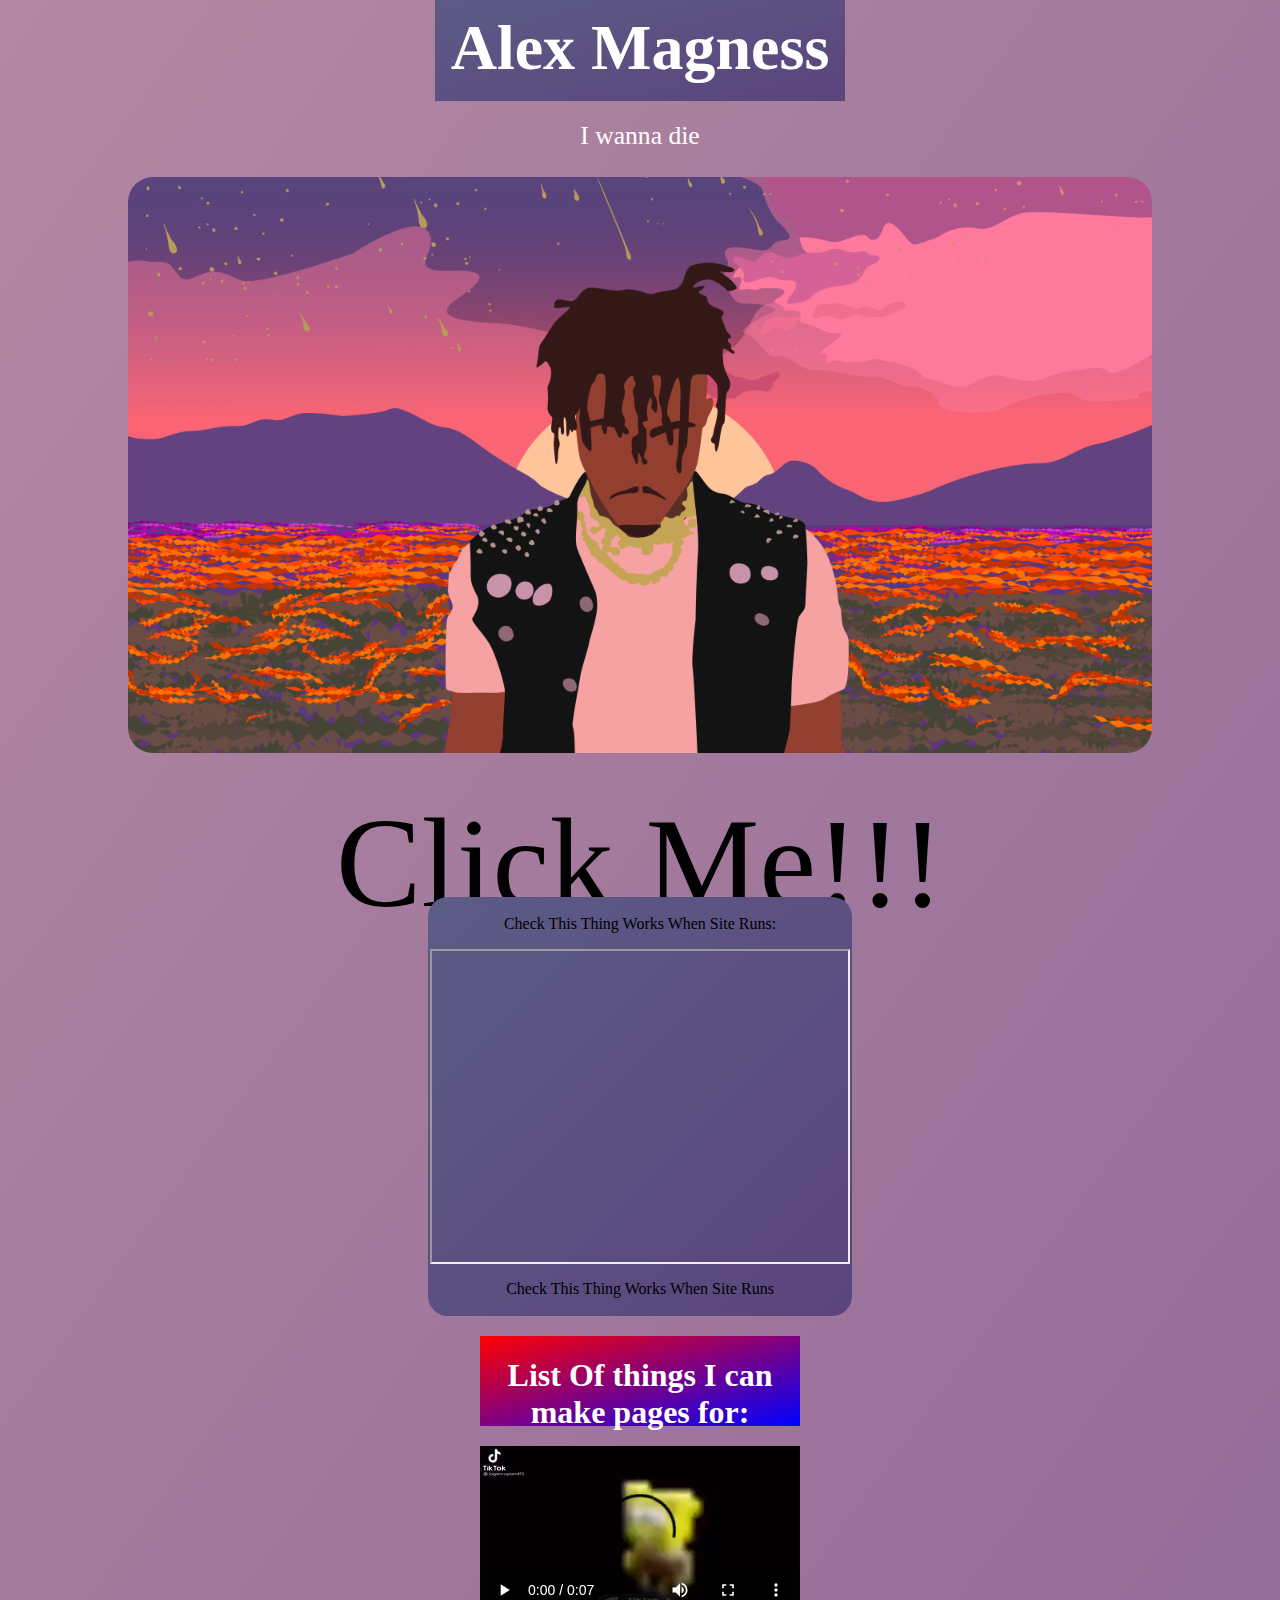
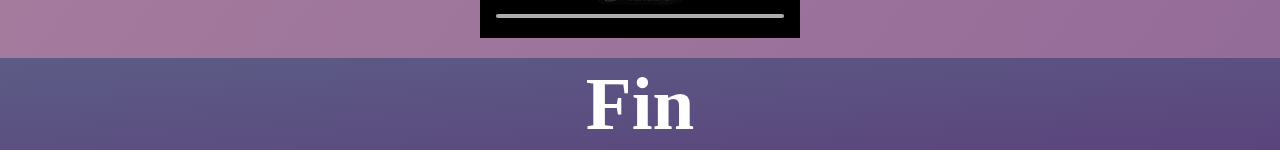
==== Index.html @ b16dd191 "Inital Commit" ====
<!doctype html5>

<head>
    <Link rel="stylesheet" href="style.css">
    <meta name="viewport" content="width=device-width, initial-scale=1.0" />
    <style>
        
    </style>
</head>



<body>
    <div class="heading-box">
        <a href="Index.html" style="text-decoration: none;">    
            <h1 class="title-text">Alex Magness</h1> 
        </a>
    </div>
   


    <div class="smaller-text"> 
        <p>I wanna die</p>
    </div>



    <div class="container"> 
        <a href="Mocap.html">
            <img src="Images/Juice.JPG" alt="Cock">
        </a>
        <div style="background-color: rgba(127, 255, 212, 0);" class="centered p1 button-text">Click Me!!!</div>
    </div>



    <div class="main-boxes centered">
        <p>Check This Thing Works When Site Runs:</p>
        <iframe width="420" height="315"
            src="https://youtu.be/z7Uy9PTEIYk?si=sNPpJvvnBM9g9DT7">
        </iframe>
        <p>Check This Thing Works When Site Runs</p>
    </div>



    <div class="smaller-box centered">
        <h1 style="font-family:Brush Script MT";>List Of things I can make pages for:</h1>
    </div>



    <div class="image-box">
        <!-- <img src="Images/Spong_1.mp4" alt="Cock"> -->
        <video src="Images/Spong_1.mp4" alt="Cock" autoplay controls></video>
    </div>



    <div class="footer-box">
        <h1 class="footer-text">Fin</h1>
    </div>



</body>
---- style.css ----
*,
*::before,
*::after {
    box-sizing: border-box;
}

img {
    width : 100%;
    /* height: 100%; */
    /* border: 10px solid #ffffff00; */
    border-radius: 25px;

    display: block;
    /* margin: 20px; */
    /* margin-left: auto;
    margin-right: auto; */
}



.image-box {
    border-radius: 20px;
    margin: 20px;
}



body {
    /* background-color : rgb(90, 90, 90) ; */
    /* background-image: linear-gradient(rgb(77, 0, 184),rgb(255, 94, 0)); */
    background-image: linear-gradient(to bottom right, #b388a2, #936b98);
    text-align : center ;
    display: flex;
    place-content: center;
    place-items: center;
    flex-direction: column;
}



.heading-box {
    margin : -0.4%; 
    padding: 1.25%; 
    /* padding : 10px; */
    /* background-color : rgb(169, 169, 169) ; */
    background-image: linear-gradient(to bottom right, #5c5c86, #5b447c);
    /* border-radius: 20px; */
}



.main-boxes {
    margin : 20px ;
    padding: 2px;
    /* padding : 10px; */
    /* background-color : rgb(169, 169, 169) ; */
    background-image: linear-gradient(to bottom right, #5c5c86, #5b447c);
    border-radius: 20px;
}



.smaller-box {
    width: 25%;
    height: 10%;
    background-image: linear-gradient(to bottom right, red, blue);
    color: white;
}



.title-text {
    font-family:Brush Script MT; 
    font-size:5vw;
    margin: 0%;
    text-decoration: none;
    color: white;
}



.smaller-text {
    font-family:Brush Script MT; 
    font-size:2vw;
    margin: 0%;
    text-decoration: none;
    color: white;
}



.p1 {
    font-family: "Brush Script MT";
}



.footer-text {
    font-family:Brush Script MT; 
    font-size: 75px;
    margin: 0.25%;
    text-decoration: none;
    color: white;
}



.footer-box { 
    width: 100%;
    /* padding : 10px; */
    /* background-color : rgb(169, 169, 169) ; */
    background-image: linear-gradient(to bottom right, #5c5c86, #5b447c);
    /* border-radius: 20px; */
}



.button {
    width: 425px;
    height: 250px;
}  



.button-text {
    font-family:Brush Script MT; 
    font-size:10vw;
    margin: 5px;
}



.item {
    width: 150px;
    height: 150px;
    background-color: #5b447c;
    padding: 1em;
    font-weight: 700;
    color: var(--clr-light);
    text-align: center;
    border: 10px solid var(--clr-accent);
    border-radius: 10px;
}



/* .container img {
    width: 100%;
    display: block;
    padding: 0;
    margin: 0;
} */



/* .container {
    position: relative;
    text-align: center;
    color: white;
    margin: 20px;
} */



.container {
    width: 80%;
    height: 700px;
    margin: auto;
    border: 10px solid var(--clr-dark);
    display: flex;

    /* flex-direction: row; */
    justify-content: space-evenly;
    align-items: center;
    flex-wrap: wrap;
    align-content: flex-start;
    gap: 2em;
}



.item-1 {
    /* flex-grow: 1;
    flex-shrink: 5; */
    flex: 1;
}

.item-2 {
    /* flex-grow: 1;
    flex-shrink: 5; */
    flex: 1;
}

.item-3 {
    /* flex-grow: 1;
    flex-shrink: 5; */
    flex: 1;
}



.Big Text {
    Height: 100px;
}



.button-container {
    position: relative;
}



.center {
    position: absolute;
    top: 50%;
    /* width: auto; */
    text-align: center;
    font-size: 100px;
    color: white;
    margin: 0 1fr;
    align-items: center;
}



.button-img { 
    width: 75%;
    height: auto;
}



/* .button {
    padding: 0;
    margin: 0;
    width: 250px;
    height: 80px;
    text-align: center;
    top: 300px;
    left: 400px;
    position: relative;
    border: 3px;
    border-radius: 5px;
    background-image: ;
} */



body {
    margin: 0;
    padding: 0;
    /* padding: 15%; */
}



.image-button-2 {
    width: 100%;
    /* height: 10%; */
    aspect-ratio: 16/9;
    /* margin: auto; */
    padding: 5%;
    /* margin: 10%; */
    display: flex;
    background-image: url("Images/Juice.JPG");
    background-repeat: no-repeat;
    background-position-y: 50%;
    background-position-x: 50%;
    background-size: cover;
    place-content: center; 
    place-items: center;
    border-radius: 15px;
    color: white;
    text-decoration: none;
}



.wrapper {
    padding: 1%;
    display: flex;
    width: 100%;
}



.image-button-2 h2 {
    font-size: 80px;
}



.image-button-2:visited {
    color:white
}



@media only screen and (max-width: 600px) {
    
.wrapper {
    padding: 1%;
    display: flex;
    width: 100%;
}
}
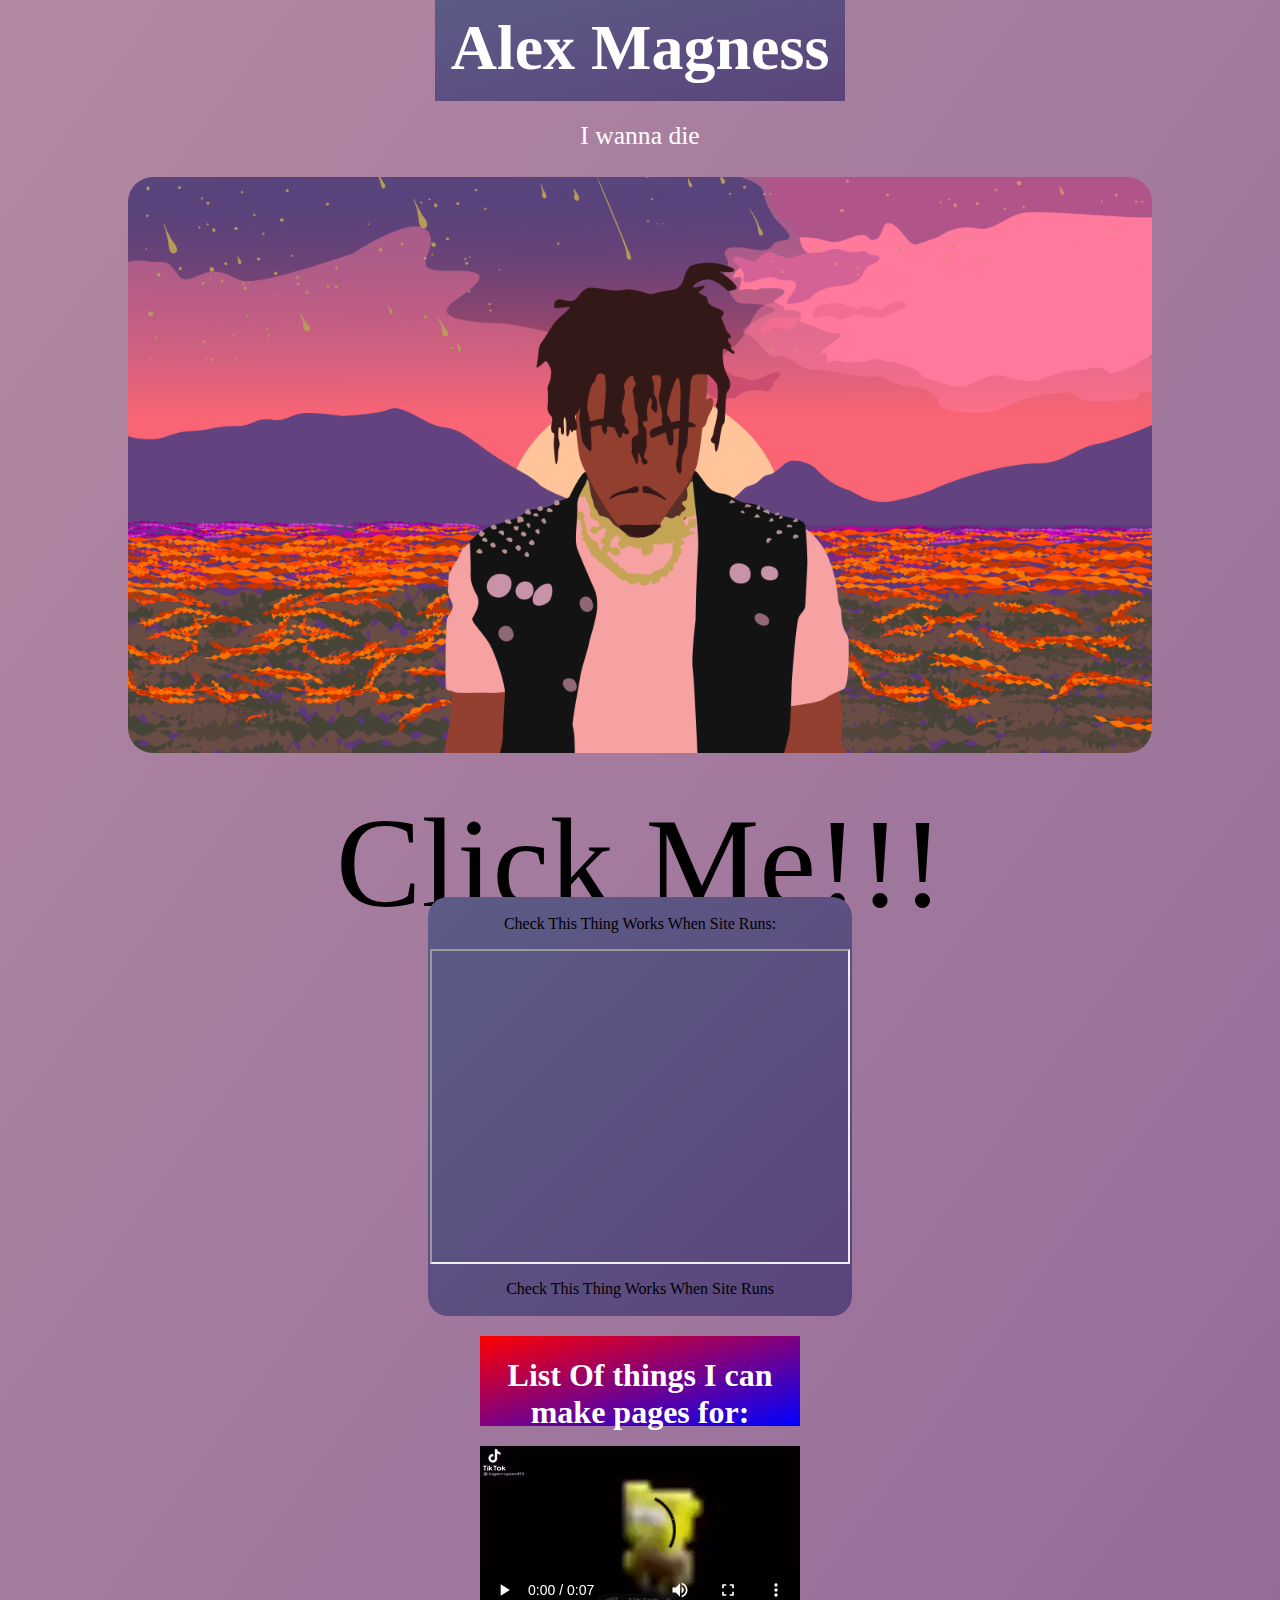
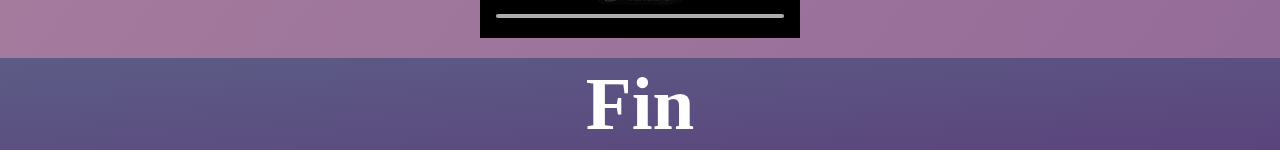
==== commit f07ab15b: "Commit 2 - Commiting again" ====
--- a/Index.html
+++ b/Index.html
@@ -12,7 +12,7 @@
 
 <body>
     <div class="heading-box">
-        <a href="Index.html" style="text-decoration: none;">    
+        <a href="index.html" style="text-decoration: none;">    
             <h1 class="title-text">Alex Magness</h1> 
         </a>
     </div>
@@ -26,7 +26,7 @@
 
 
     <div class="container"> 
-        <a href="Mocap.html">
+        <a href="mocap.html">
             <img src="Images/Juice.JPG" alt="Cock">
         </a>
         <div style="background-color: rgba(127, 255, 212, 0);" class="centered p1 button-text">Click Me!!!</div>
